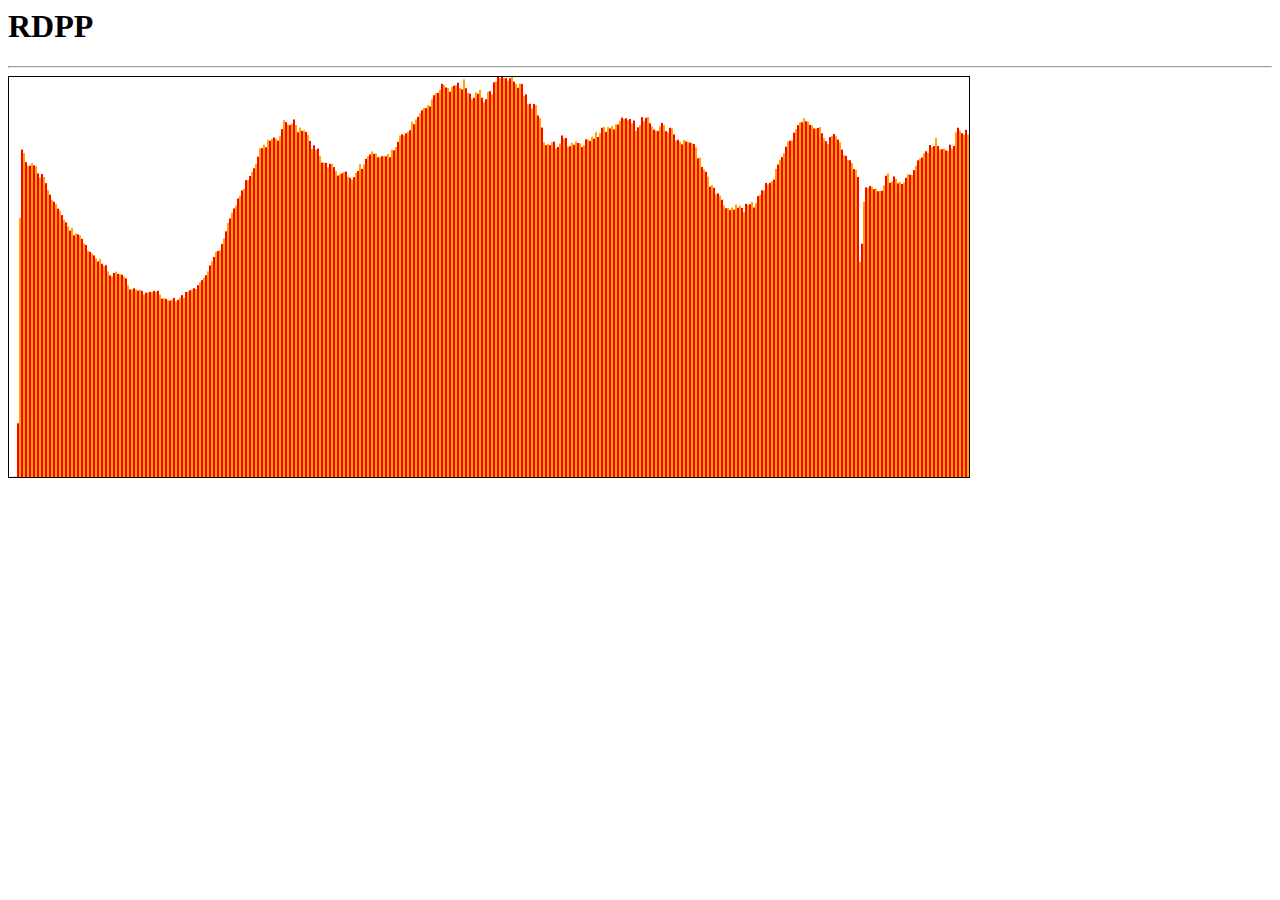
==== rdpp/tools/report.html @ a1d60618 "add RsidGen.cpp, add namespace" ====
<html>
  <head>
	  <script src="./chart.js" type="text/javascript"></script>
  </head>
  <body onLoad="draw()">
    <div id="banner">
      <h1>RDPP</h1>
      <hr />
    </div>
    <div id="content">
        <canvas id="chart"
                height="400" width="960" style="border:1px solid #000000;">
          Your borwser does not support canvas
        </canvas>
    </div>
    <div id="footer">
    </div>
  </body>
</html>
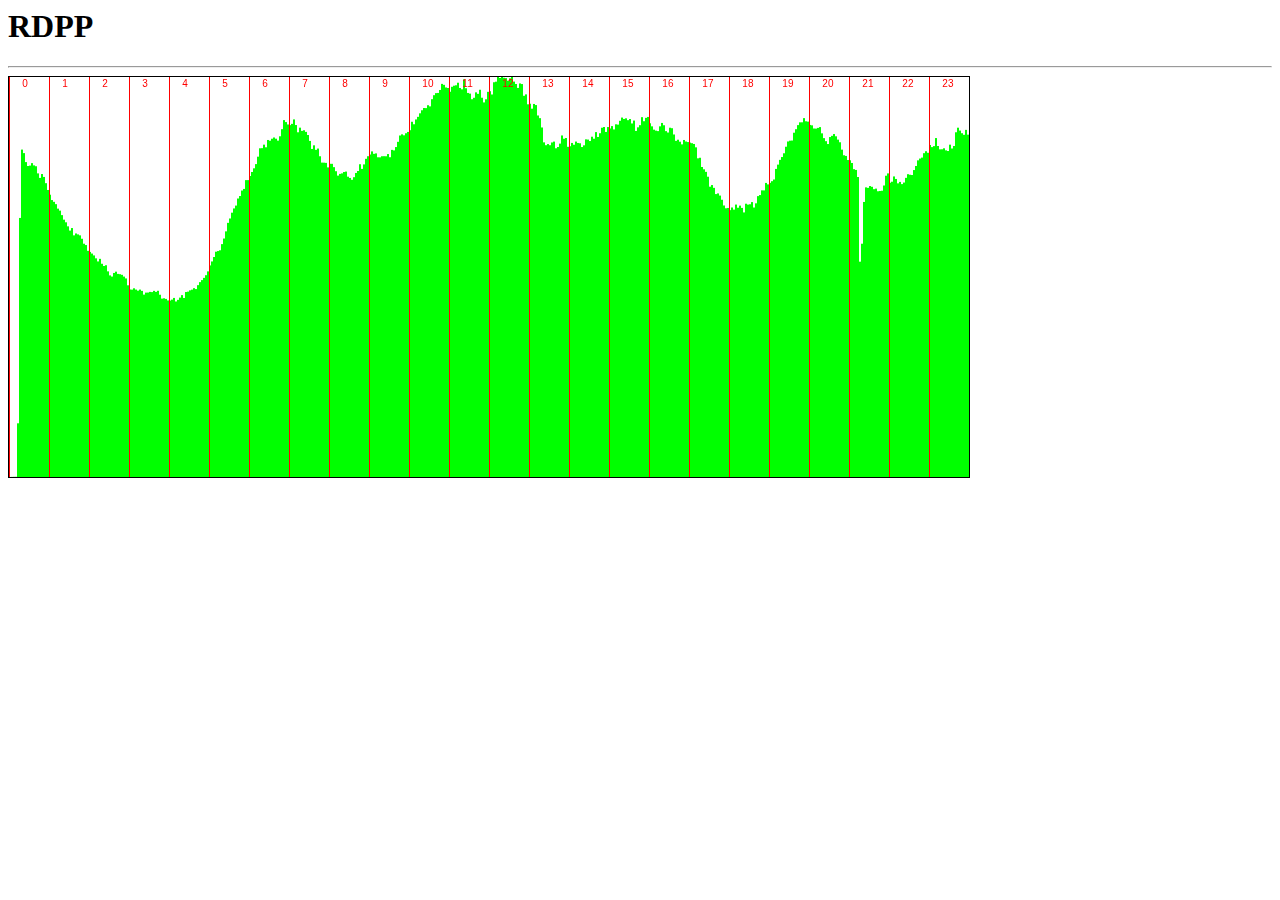
==== commit ff0f8ab9: "update report tool" ====
--- a/rdpp/tools/report.html
+++ b/rdpp/tools/report.html
@@ -1,8 +1,9 @@
 <html>
   <head>
+	  <script src="./src/out/data.js" type="text/javascript"></script>
 	  <script src="./chart.js" type="text/javascript"></script>
   </head>
-  <body onLoad="draw()">
+  <body onLoad="onload()">
     <div id="banner">
       <h1>RDPP</h1>
       <hr />
